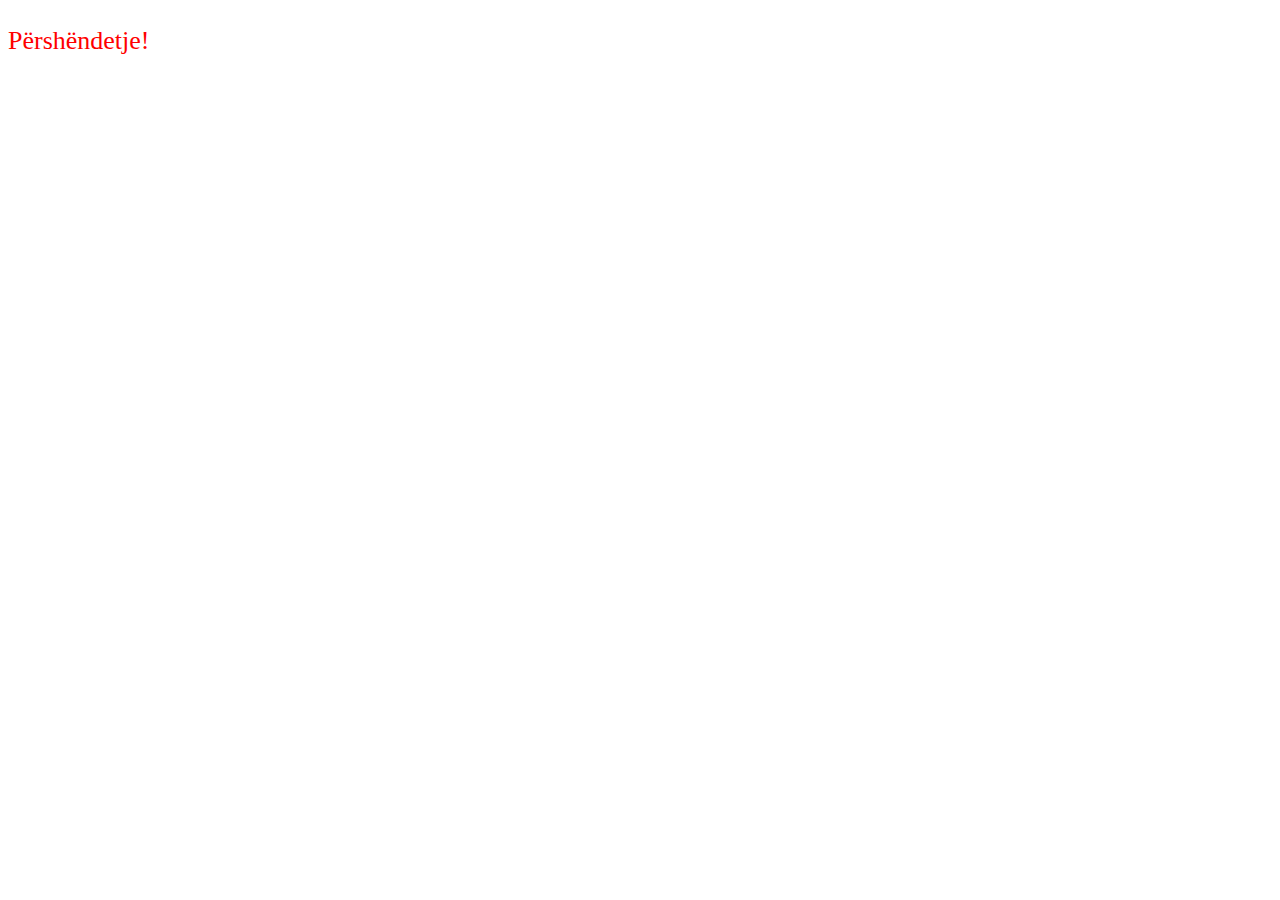
==== index.html @ 84872704 "Create index.html" ====
<!DOCTYPE html>
<html lang="en">
<head>
    <meta charset="UTF-8">
    <meta name="viewport" content="width=device-width, initial-scale=1.0">
    <title>shkolla</title>
    <link rel="stylesheet" href="styles.css">
</head>
<body>
    <p style="color:red; font-size:26px;">Përshëndetje!</p>
</body>
</html>
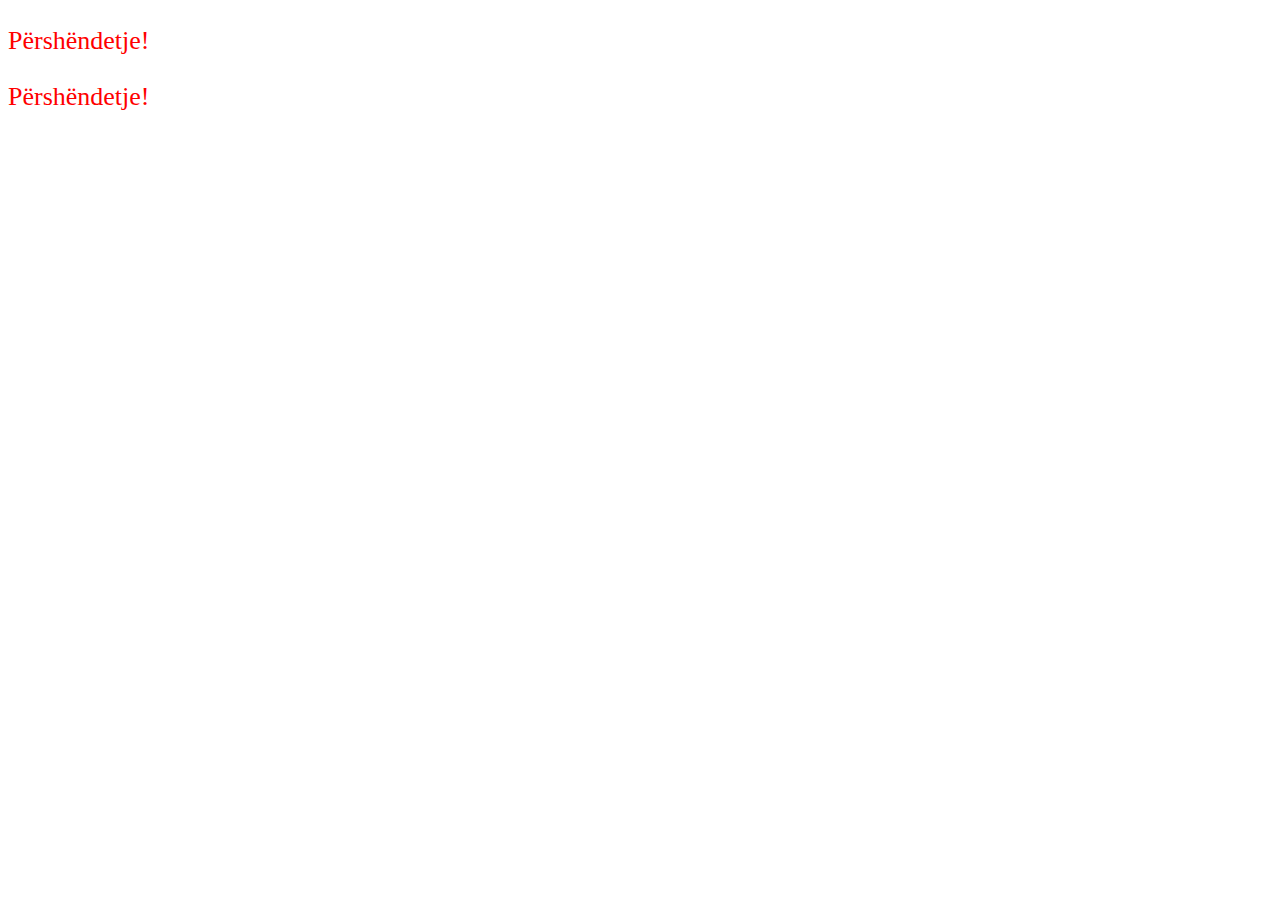
==== commit 9c05e163: "Update index.html" ====
--- a/index.html
+++ b/index.html
@@ -8,5 +8,6 @@
 </head>
 <body>
     <p style="color:red; font-size:26px;">Përshëndetje!</p>
+     <p>Përshëndetje!</p>
 </body>
 </html>
--- a/styles.css
+++ b/styles.css
@@ -0,0 +1,4 @@
+p{
+    color: red;
+    font-size: 26px;
+}
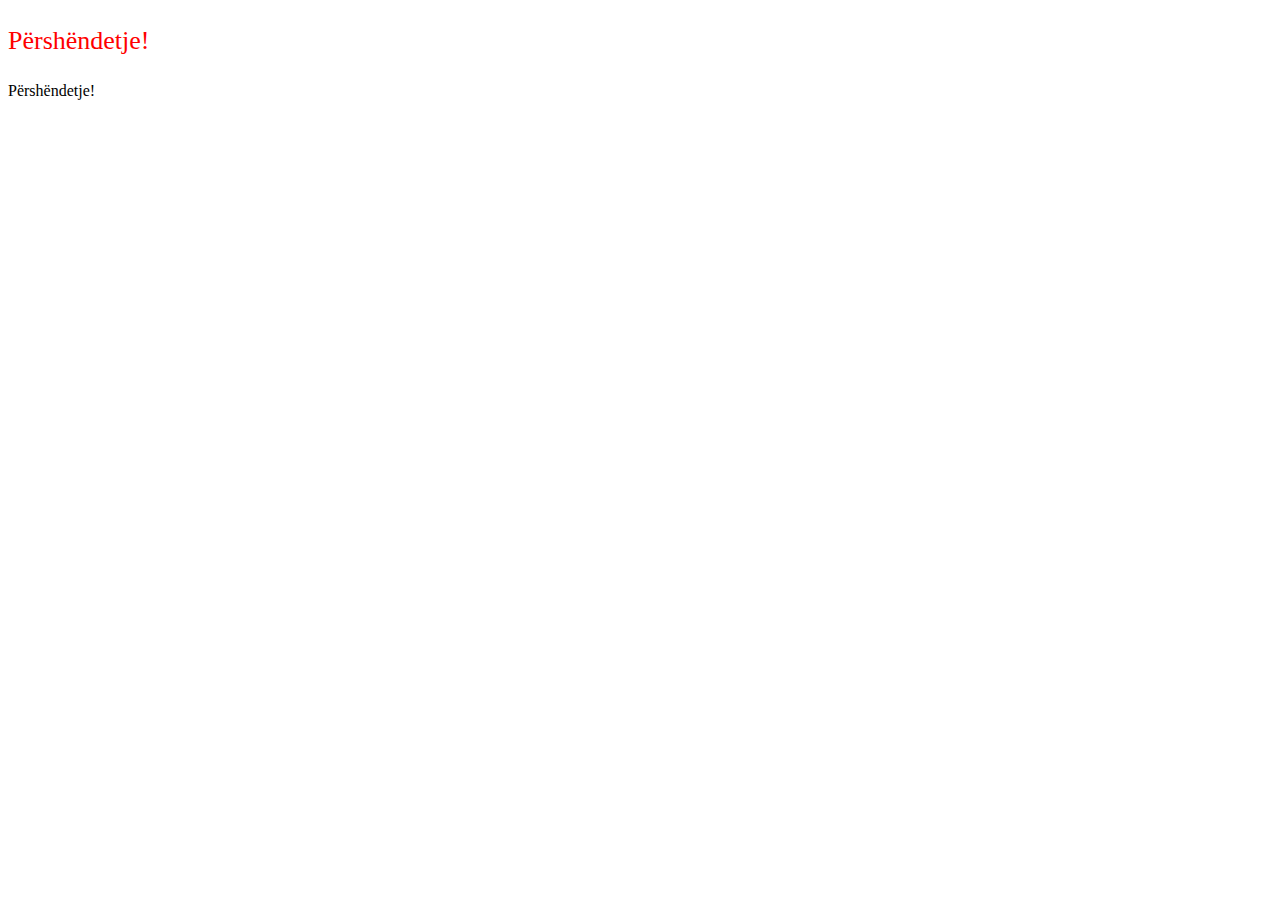
==== commit 36ec83df: "Update index.html" ====
--- a/index.html
+++ b/index.html
@@ -4,7 +4,6 @@
     <meta charset="UTF-8">
     <meta name="viewport" content="width=device-width, initial-scale=1.0">
     <title>shkolla</title>
-    <link rel="stylesheet" href="styles.css">
 </head>
 <body>
     <p style="color:red; font-size:26px;">Përshëndetje!</p>
